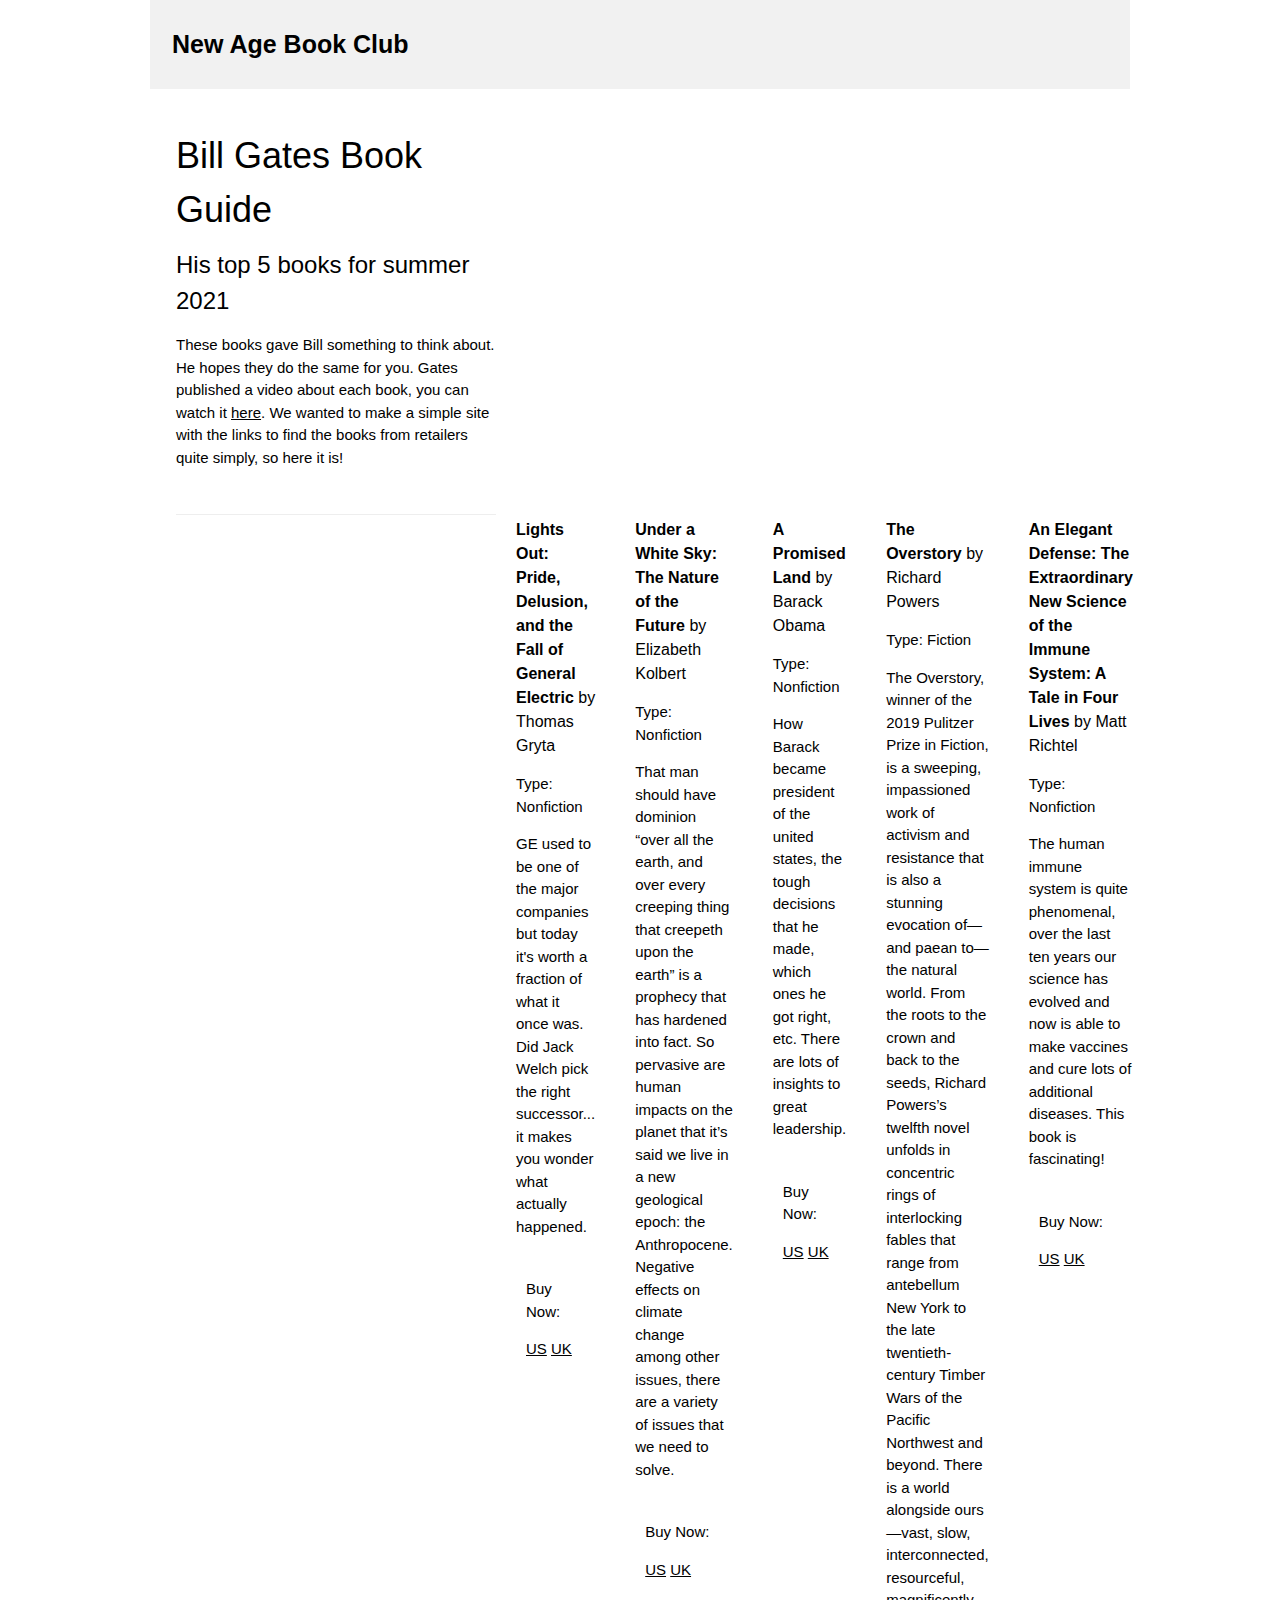
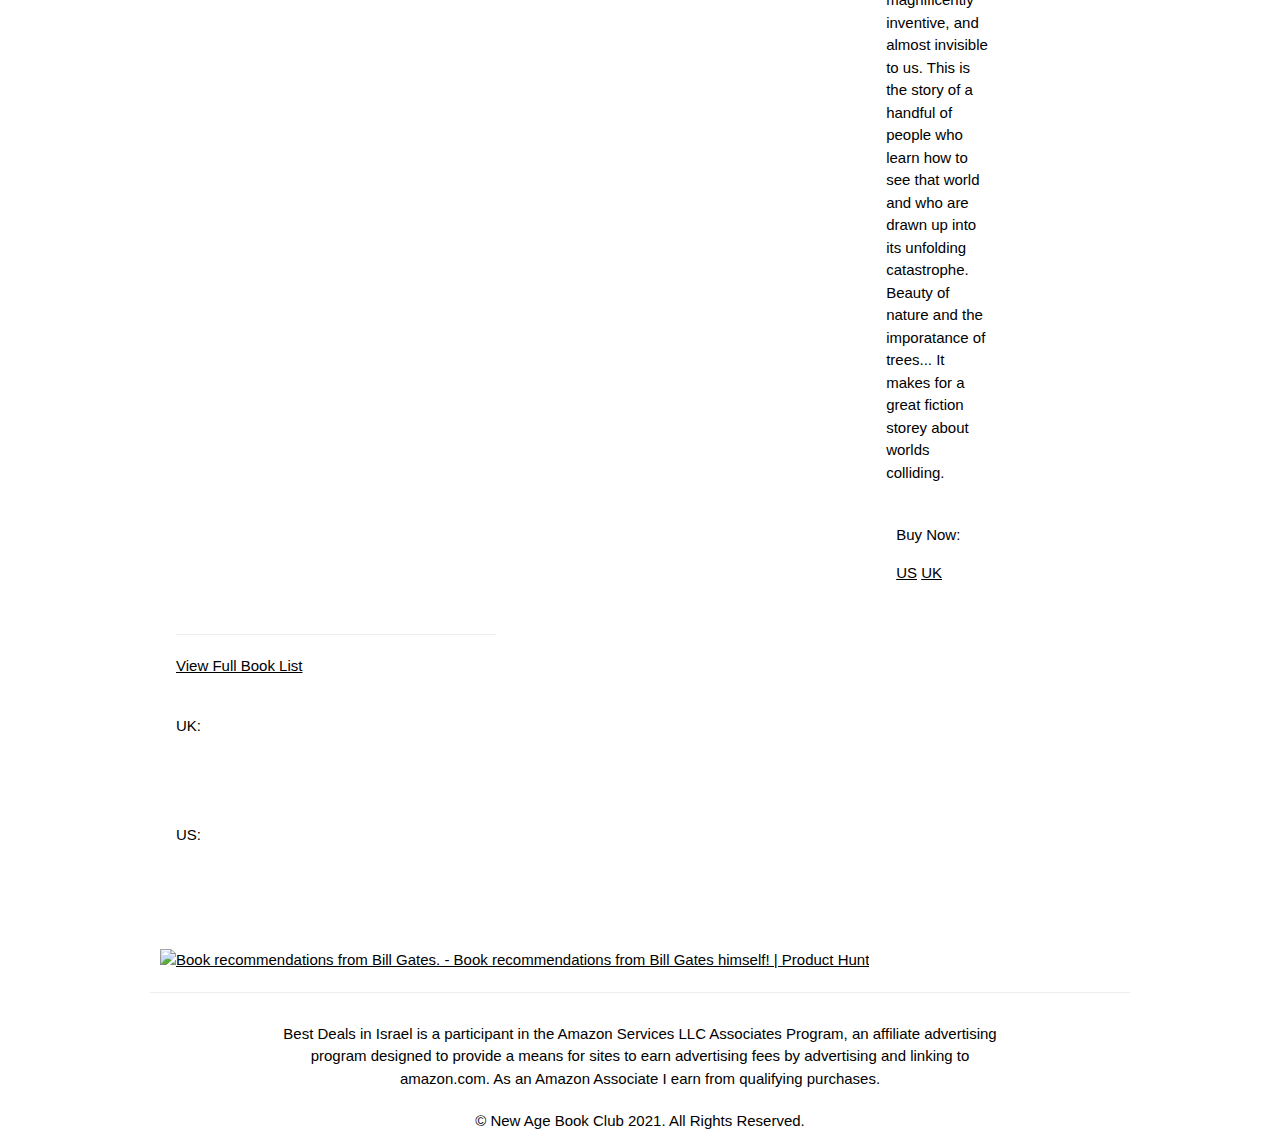
==== billgates2021.html @ 302ff0d6 "meta" ====
<!DOCTYPE html>
<html lang="en" prefix="og: http://ogp.me/ns#">

<head>
    <title>Bill Gates Summer 2021 Book Guide</title>
    <meta charset=" UTF-8">
    <meta name="viewport" content="width=device-width, initial-scale=1">
    <meta property="og:title" content="Bill Gates Summer 2021 Book Guide" />
    <meta property="og:url" content="https://avipars.github.io/BookClub/billgates2021.html" />
    <meta property="og:image" content="https://avipars.github.io/BookClub/img/bookclub.jpg" />
    <meta property="og:description" content="Bill Gates Book Guide - Summer 2021 Recomendations" />
    <meta name="twitter:card" content="summary"></meta>
    <meta name="twitter:site" content="@aviinfinity" />
    <meta name="twitter:creator" content="@aviinfinity" />

    <meta name="referrer" content="no-referrer" />
    <meta name='description' content="Bill Gates Book Guide - Summer 2021 Recomendations.
     These books gave Bill something to think about. He hopes they do the same for you. Gates published a video about each book, you can watch it. ">


    <link rel="apple-touch-icon" sizes="180x180" href="img/favicons/apple-touch-icon.png">
    <link rel="icon" type="image/png" sizes="32x32" href="img/favicons/favicon-32x32.png">
    <link rel="icon" type="image/png" sizes="16x16" href="img/favicons/favicon-16x16.png">
    <link rel="manifest" href="img/favicons//site.webmanifest">

    <link rel="stylesheet" href="https://www.w3schools.com/w3css/4/w3.css">
    <link rel="stylesheet" href="styles.css">
    <link rel="stylesheet" href="npr.css">

    <!-- CSS only -->
    <link href="https://cdn.jsdelivr.net/npm/bootstrap@5.0.1/dist/css/bootstrap.min.css" rel="stylesheet" integrity="sha384-+0n0xVW2eSR5OomGNYDnhzAbDsOXxcvSN1TPprVMTNDbiYZCxYbOOl7+AMvyTG2x" crossorigin="anonymous">
    <script data-goatcounter="https://avigit.goatcounter.com/count" async src="//gc.zgo.at/count.js"></script>
</head>

<body class="w3-content">
    <noscript>
        <img src="https://avigit.goatcounter.com/count?p=/book-bill">
    </noscript>
    <div class="header">
        <a href="https://avipars.github.io/BookClub/" class="logo">New Age Book Club</a>
        <div class="header-right">
            <!-- <a href="https://avipars.github.io/BookClub/">Home</a> -->
            <!-- <a class="active" href="#contact">Contact</a>
          <a href="#about">About</a> -->
        </div>
    </div>
    <div class="w3-container table">
        <h1>Bill Gates Book Guide</h1>
        <h3>His top 5 books for summer 2021</h3>
        <p>These books gave Bill something to think about. He hopes they do the same for you. Gates published a video about each book, you can watch it
            <a href="https://www.youtube.com/watch?v=4R8CB0QqTA8&list=PL9DdgseuDZgKVyVokXaNCcPCUGYPfSugA" target="_blank" rel="nofollow">here</a>. We wanted to make a simple site with the links to find the books from retailers quite simply, so here it
            is!</p>

        <div class="row">
            <hr>
            <div class="book cell">
                <h6>
                    <strong>Lights Out: Pride, Delusion, and the Fall of General Electric</strong> by Thomas Gryta
                </h6>
                <p>Type: Nonfiction</p>
                <p>GE used to be one of the major companies but today it's worth a fraction of what it once was. Did Jack Welch pick the right successor... it makes you wonder what actually happened.</p>
                <div class="links">
                    <p>Buy Now:</p>
                    <a href="https://amzn.to/3vm5DLK" class="btn btn-primary active" role="button" aria-pressed="true" target="_blank" rel="nofollow">US</a>
                    <a href="https://amzn.to/35jlVdB" class="btn btn-primary active" role="button" aria-pressed="true" target="_blank" rel="nofollow">UK</a>
                </div>
            </div>
            <hr>
            <div class="book cell">
                <h6>
                    <strong>Under a White Sky: The Nature of the Future</strong> by Elizabeth Kolbert
                </h6>
                <p>Type: Nonfiction</p>
                <p>That man should have dominion “over all the earth, and over every creeping thing that creepeth upon the earth” is a prophecy that has hardened into fact. So pervasive are human impacts on the planet that it’s said we live in a new geological
                    epoch: the Anthropocene. Negative effects on climate change among other issues, there are a variety of issues that we need to solve. </p>
                <div class="links">
                    <p>Buy Now:</p>
                    <a href="https://amzn.to/3wuWXUM" class="btn btn-primary active" role="button" aria-pressed="true" target="_blank" rel="nofollow">US</a>
                    <a href="https://amzn.to/35rd9Kt" class="btn btn-primary active" role="button" aria-pressed="true" target="_blank" rel="nofollow">UK</a>
                </div>
            </div>
            <hr>
            <div class="book cell">
                <h6>
                    <strong>A Promised Land</strong> by Barack Obama
                </h6>
                <p>Type: Nonfiction</p>
                <p>How Barack became president of the united states, the tough decisions that he made, which ones he got right, etc. There are lots of insights to great leadership.</p>
                <div class="links">
                    <p>Buy Now:</p>
                    <a href="https://amzn.to/2TsAV6f" class="btn btn-primary active" role="button" aria-pressed="true" target="_blank" rel="nofollow">US</a>
                    <a href="https://amzn.to/3iEBlAW" class="btn btn-primary active" role="button" aria-pressed="true" target="_blank" rel="nofollow">UK</a>
                </div>
            </div>
            <hr>
            <div class="book cell">
                <h6>
                    <strong>The Overstory</strong> by Richard Powers
                </h6>
                <p>Type: Fiction</p>
                <p>The Overstory, winner of the 2019 Pulitzer Prize in Fiction, is a sweeping, impassioned work of activism and resistance that is also a stunning evocation of—and paean to—the natural world. From the roots to the crown and back to the seeds,
                    Richard Powers’s twelfth novel unfolds in concentric rings of interlocking fables that range from antebellum New York to the late twentieth-century Timber Wars of the Pacific Northwest and beyond. There is a world alongside ours—vast,
                    slow, interconnected, resourceful, magnificently inventive, and almost invisible to us. This is the story of a handful of people who learn how to see that world and who are drawn up into its unfolding catastrophe. Beauty of nature
                    and the imporatance of trees... It makes for a great fiction storey about worlds colliding.</p>
                <div class="links">
                    <p>Buy Now:</p>
                    <a href="https://amzn.to/3wjF5vP" class="btn btn-primary active" role="button" aria-pressed="true" target="_blank" rel="nofollow">US</a>
                    <a href="https://amzn.to/3glyxHl" class="btn btn-primary active" role="button" aria-pressed="true" target="_blank" rel="nofollow">UK</a>
                </div>
            </div>
            <hr>
            <div class="book cell">
                <h6>
                    <strong>An Elegant Defense: The Extraordinary New Science of the Immune System: A Tale in Four
                        Lives</strong> by Matt Richtel
                </h6>
                <p>Type: Nonfiction</p>
                <p>The human immune system is quite phenomenal, over the last ten years our science has evolved and now is able to make vaccines and cure lots of additional diseases. This book is fascinating!</p>
                <div class="links">
                    <p>Buy Now:</p>
                    <a href="https://amzn.to/3woB89l" class="btn btn-primary active" role="button" aria-pressed="true" target="_blank" rel="nofollow">US</a>
                    <a href="https://amzn.to/3pZtFLl" class="btn btn-primary active" role="button" aria-pressed="true" target="_blank" rel="nofollow">UK</a>
                </div>
            </div>
        </div>

        <hr>

        <div id="products" class="products">
            <a href="https://amzn.to/3wswNBR" target="_blank" class="btn btn-secondary" role="button" aria-pressed="true">View Full Book List</a>
            <br>
            <br>
            <p>UK:</p>
            <iframe src="https://rcm-eu.amazon-adsystem.com/e/cm?o=2&p=288&l=ur1&category=audible&banner=0N41BAKKA7HJKFR6SB82&f=ifr&linkID=6e0b8e7738447899486b2ce1cd86be86&t=oursharedshelf-21&tracking_id=oursharedshelf-21" width="320" height="50" scrolling="no" border="0"
                marginwidth="0" style="border:none;" frameborder="0"></iframe>
            <br>
            <p>US:</p>
            <iframe src="//rcm-na.amazon-adsystem.com/e/cm?o=1&p=288&l=ur1&category=audible&banner=1G057TEJESB9SP7ZAZR2&f=ifr&linkID=0a002d0c6121d438975885d5679beb1d&t=yearbook-20&tracking_id=yearbook-20" width="320" height="50" scrolling="no" border="0" marginwidth="0"
                style="border:none;" frameborder="0"></iframe>
        </div>
    </div>

    <a class="center" href="https://www.producthunt.com/posts/book-recommendations-from-bill-gates?utm_source=badge-review&utm_medium=badge&utm_souce=badge-book-recommendations-from-bill-gates#discussion-body" target="_blank"><img src="https://api.producthunt.com/widgets/embed-image/v1/review.svg?post_id=300246&theme=light" alt="Book recommendations from Bill Gates. - Book recommendations from Bill Gates himself! | Product Hunt" style="width: 250px; height: 54px;" width="250"
            height="54" /></a>
</body>

<hr>
<footer>

    <p class="footer center">Best Deals in Israel is a participant in the Amazon Services LLC Associates Program, an affiliate advertising program designed to provide a means for sites to earn advertising fees by advertising and linking to amazon.com. As an Amazon Associate I
        earn from qualifying purchases.</p>
    <p class="footer center">&copy; New Age Book Club 2021. All Rights Reserved.</p>

</footer>

</html>
---- styles.css ----
* {
    box-sizing: border-box;
}

body {
    margin: 0;
    font-family: Arial;
}

.table {
    display: table;
    border-collapse: separate;
    border-spacing: 10px;
}

.row {
    display: table-row;
}

.cell {
    display: table-cell;
    padding: 5px;
    /* background-color: gold; */
}

.book {
    margin: auto;
    width: 75%;
    padding: 10px;
}

.links {
    padding: 10px;
    /* background-color: blue; */
}

.center {
    margin: auto;
    width: 75%;
    padding: 10px;
    text-align: center;
}

.img-center {
    display: block;
    margin-left: auto;
    margin-right: auto;
    width: 50%;
  }

.book-cover{
    /* clear: right; */
    float: right;
}

.footer {
    min-height: 70%;
    padding: 10px;
    min-height: -webkit-calc(100% - 186px);
    min-height: -moz-calc(100% - 186px);
    min-height: calc(100% - 186px);
}


/* The grid: Four equal columns that floats next to each other */

.column {
    float: left;
    width: 25%;
    padding: 10px;
}

/* Style the images inside the grid */
.column img {
    opacity: 0.8;
    cursor: pointer;
}

.column img:hover {
    opacity: 1;
}

/* Clear floats after the columns */
.row:after {
    content: "";
    display: table;
    clear: both;
}

/* The expanding image container */
.container {
    position: relative;
    display: none;
}

.header {
    overflow: hidden;
    background-color: #f1f1f1;
    padding: 20px 10px;
  }
  
  .header a {
    float: left;
    color: black;
    text-align: center;
    padding: 12px;
    text-decoration: none;
    font-size: 18px; 
    line-height: 25px;
    border-radius: 4px;
  }
  
  .header a.logo {
    font-size: 25px;
    font-weight: bold;
  }
  
  .header a:hover {
    background-color: #ddd;
    color: black;
  }
  
  .header a.active {
    background-color: dodgerblue;
    color: white;
  }
  
  .header-right {
    float: right;
  }
  
  @media screen and (max-width: 500px) {
    .header a {
      float: none;
      display: block;
      text-align: left;
    }
    
    .header-right {
      float: none;
    }
  }
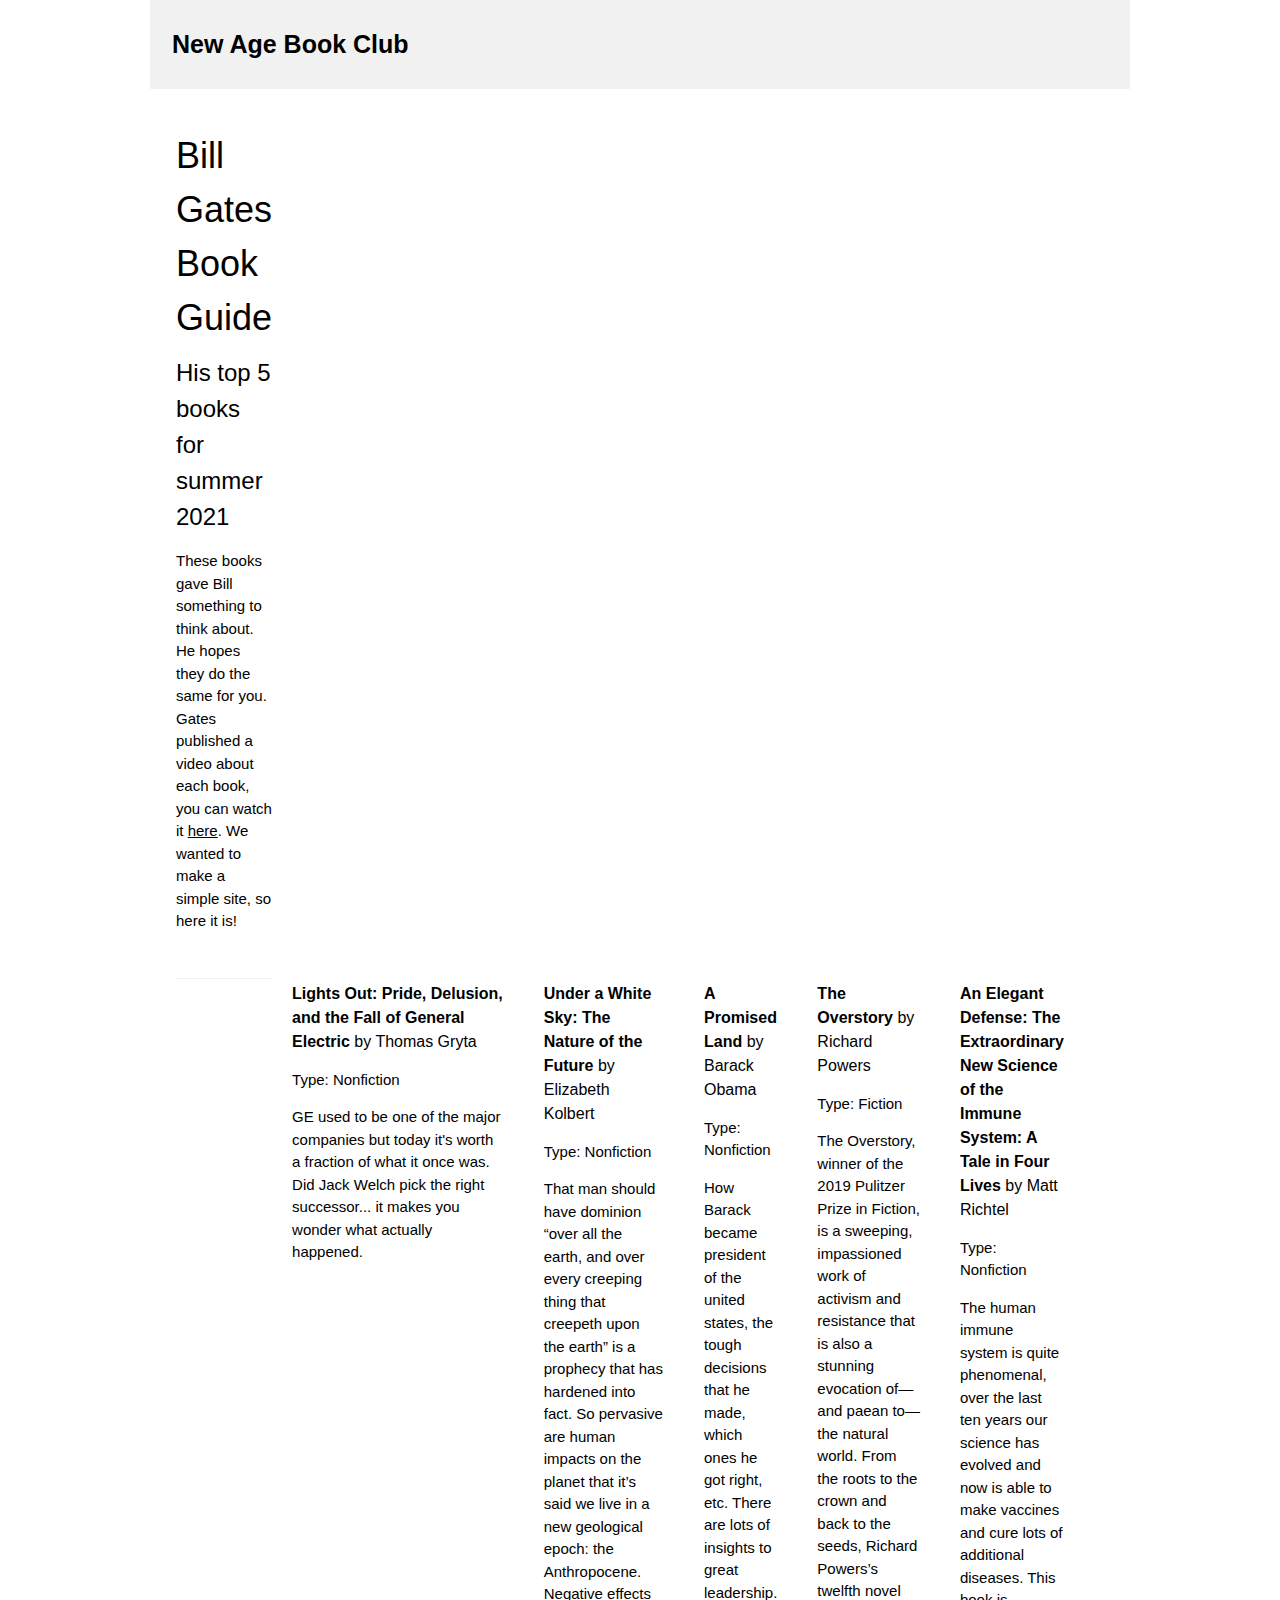
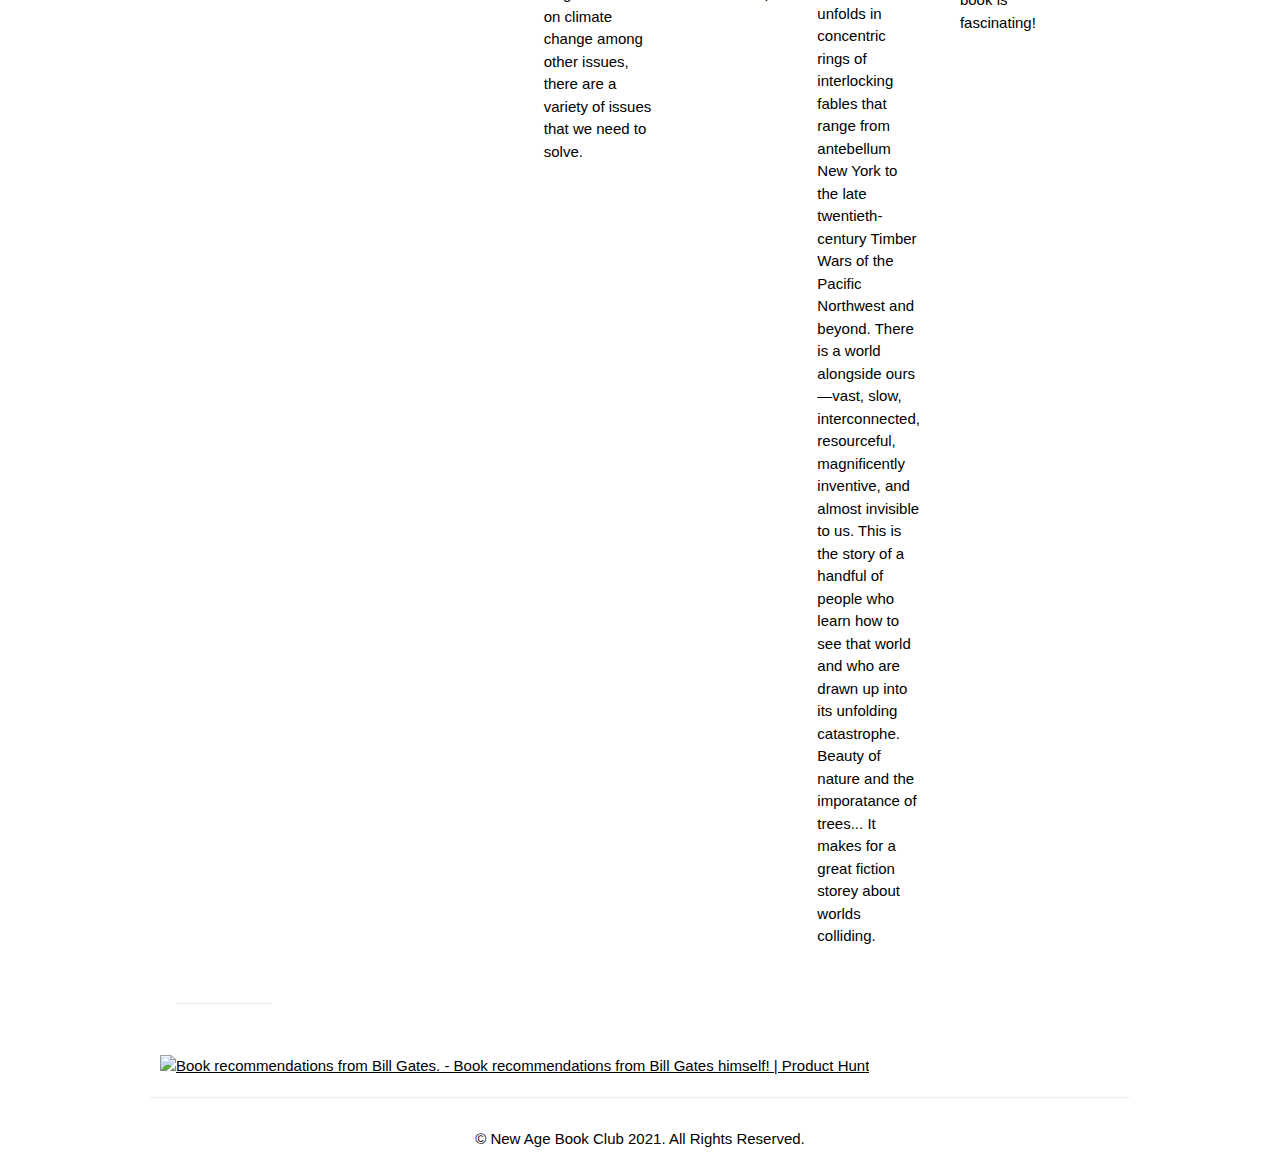
==== commit fb53b70d: "removed links" ====
--- a/billgates2021.html
+++ b/billgates2021.html
@@ -9,15 +9,17 @@
     <meta property="og:url" content="https://avipars.github.io/BookClub/billgates2021.html" />
     <meta property="og:image" content="https://avipars.github.io/BookClub/img/bookclub.jpg" />
     <meta property="og:description" content="Bill Gates Book Guide - Summer 2021 Recomendations" />
+    <meta property="og:type" content="article" />
+
     <meta name="twitter:card" content="summary"></meta>
     <meta name="twitter:site" content="@aviinfinity" />
     <meta name="twitter:creator" content="@aviinfinity" />
 
     <meta name="referrer" content="no-referrer" />
-    <meta name='description' content="Bill Gates Book Guide - Summer 2021 Recomendations.
-     These books gave Bill something to think about. He hopes they do the same for you. Gates published a video about each book, you can watch it. ">
+    <meta name="description" content="Bill Gates Book Guide Summer 2021 Recomendations.
+     These books gave Bill something to think about, he hopes they do the same for you. ">
 
-
+    <meta name="robots" content="index, follow">
     <link rel="apple-touch-icon" sizes="180x180" href="img/favicons/apple-touch-icon.png">
     <link rel="icon" type="image/png" sizes="32x32" href="img/favicons/favicon-32x32.png">
     <link rel="icon" type="image/png" sizes="16x16" href="img/favicons/favicon-16x16.png">
@@ -25,7 +27,6 @@
 
     <link rel="stylesheet" href="https://www.w3schools.com/w3css/4/w3.css">
     <link rel="stylesheet" href="styles.css">
-    <link rel="stylesheet" href="npr.css">
 
     <!-- CSS only -->
     <link href="https://cdn.jsdelivr.net/npm/bootstrap@5.0.1/dist/css/bootstrap.min.css" rel="stylesheet" integrity="sha384-+0n0xVW2eSR5OomGNYDnhzAbDsOXxcvSN1TPprVMTNDbiYZCxYbOOl7+AMvyTG2x" crossorigin="anonymous">
@@ -48,8 +49,8 @@
         <h1>Bill Gates Book Guide</h1>
         <h3>His top 5 books for summer 2021</h3>
         <p>These books gave Bill something to think about. He hopes they do the same for you. Gates published a video about each book, you can watch it
-            <a href="https://www.youtube.com/watch?v=4R8CB0QqTA8&list=PL9DdgseuDZgKVyVokXaNCcPCUGYPfSugA" target="_blank" rel="nofollow">here</a>. We wanted to make a simple site with the links to find the books from retailers quite simply, so here it
-            is!</p>
+            <a href="https://www.youtube.com/watch?v=4R8CB0QqTA8&list=PL9DdgseuDZgKVyVokXaNCcPCUGYPfSugA" target="_blank" rel="nofollow">here</a>. We wanted to make a simple site, so here it is!
+        </p>
 
         <div class="row">
             <hr>
@@ -59,11 +60,11 @@
                 </h6>
                 <p>Type: Nonfiction</p>
                 <p>GE used to be one of the major companies but today it's worth a fraction of what it once was. Did Jack Welch pick the right successor... it makes you wonder what actually happened.</p>
-                <div class="links">
+                <!-- <div class="links">
                     <p>Buy Now:</p>
                     <a href="https://amzn.to/3vm5DLK" class="btn btn-primary active" role="button" aria-pressed="true" target="_blank" rel="nofollow">US</a>
                     <a href="https://amzn.to/35jlVdB" class="btn btn-primary active" role="button" aria-pressed="true" target="_blank" rel="nofollow">UK</a>
-                </div>
+                </div> -->
             </div>
             <hr>
             <div class="book cell">
@@ -73,11 +74,11 @@
                 <p>Type: Nonfiction</p>
                 <p>That man should have dominion “over all the earth, and over every creeping thing that creepeth upon the earth” is a prophecy that has hardened into fact. So pervasive are human impacts on the planet that it’s said we live in a new geological
                     epoch: the Anthropocene. Negative effects on climate change among other issues, there are a variety of issues that we need to solve. </p>
-                <div class="links">
+                <!-- <div class="links">
                     <p>Buy Now:</p>
                     <a href="https://amzn.to/3wuWXUM" class="btn btn-primary active" role="button" aria-pressed="true" target="_blank" rel="nofollow">US</a>
                     <a href="https://amzn.to/35rd9Kt" class="btn btn-primary active" role="button" aria-pressed="true" target="_blank" rel="nofollow">UK</a>
-                </div>
+                </div> -->
             </div>
             <hr>
             <div class="book cell">
@@ -86,11 +87,11 @@
                 </h6>
                 <p>Type: Nonfiction</p>
                 <p>How Barack became president of the united states, the tough decisions that he made, which ones he got right, etc. There are lots of insights to great leadership.</p>
-                <div class="links">
+                <!-- <div class="links">
                     <p>Buy Now:</p>
                     <a href="https://amzn.to/2TsAV6f" class="btn btn-primary active" role="button" aria-pressed="true" target="_blank" rel="nofollow">US</a>
                     <a href="https://amzn.to/3iEBlAW" class="btn btn-primary active" role="button" aria-pressed="true" target="_blank" rel="nofollow">UK</a>
-                </div>
+                </div> -->
             </div>
             <hr>
             <div class="book cell">
@@ -102,11 +103,11 @@
                     Richard Powers’s twelfth novel unfolds in concentric rings of interlocking fables that range from antebellum New York to the late twentieth-century Timber Wars of the Pacific Northwest and beyond. There is a world alongside ours—vast,
                     slow, interconnected, resourceful, magnificently inventive, and almost invisible to us. This is the story of a handful of people who learn how to see that world and who are drawn up into its unfolding catastrophe. Beauty of nature
                     and the imporatance of trees... It makes for a great fiction storey about worlds colliding.</p>
-                <div class="links">
+                <!-- <div class="links">
                     <p>Buy Now:</p>
                     <a href="https://amzn.to/3wjF5vP" class="btn btn-primary active" role="button" aria-pressed="true" target="_blank" rel="nofollow">US</a>
                     <a href="https://amzn.to/3glyxHl" class="btn btn-primary active" role="button" aria-pressed="true" target="_blank" rel="nofollow">UK</a>
-                </div>
+                </div> -->
             </div>
             <hr>
             <div class="book cell">
@@ -116,17 +117,17 @@
                 </h6>
                 <p>Type: Nonfiction</p>
                 <p>The human immune system is quite phenomenal, over the last ten years our science has evolved and now is able to make vaccines and cure lots of additional diseases. This book is fascinating!</p>
-                <div class="links">
+                <!-- <div class="links">
                     <p>Buy Now:</p>
                     <a href="https://amzn.to/3woB89l" class="btn btn-primary active" role="button" aria-pressed="true" target="_blank" rel="nofollow">US</a>
                     <a href="https://amzn.to/3pZtFLl" class="btn btn-primary active" role="button" aria-pressed="true" target="_blank" rel="nofollow">UK</a>
-                </div>
+                </div> -->
             </div>
         </div>
 
         <hr>
 
-        <div id="products" class="products">
+        <!-- <div id="products" class="products">
             <a href="https://amzn.to/3wswNBR" target="_blank" class="btn btn-secondary" role="button" aria-pressed="true">View Full Book List</a>
             <br>
             <br>
@@ -137,7 +138,7 @@
             <p>US:</p>
             <iframe src="//rcm-na.amazon-adsystem.com/e/cm?o=1&p=288&l=ur1&category=audible&banner=1G057TEJESB9SP7ZAZR2&f=ifr&linkID=0a002d0c6121d438975885d5679beb1d&t=yearbook-20&tracking_id=yearbook-20" width="320" height="50" scrolling="no" border="0" marginwidth="0"
                 style="border:none;" frameborder="0"></iframe>
-        </div>
+        </div> -->
     </div>
 
     <a class="center" href="https://www.producthunt.com/posts/book-recommendations-from-bill-gates?utm_source=badge-review&utm_medium=badge&utm_souce=badge-book-recommendations-from-bill-gates#discussion-body" target="_blank"><img src="https://api.producthunt.com/widgets/embed-image/v1/review.svg?post_id=300246&theme=light" alt="Book recommendations from Bill Gates. - Book recommendations from Bill Gates himself! | Product Hunt" style="width: 250px; height: 54px;" width="250"
@@ -147,8 +148,8 @@
 <hr>
 <footer>
 
-    <p class="footer center">Best Deals in Israel is a participant in the Amazon Services LLC Associates Program, an affiliate advertising program designed to provide a means for sites to earn advertising fees by advertising and linking to amazon.com. As an Amazon Associate I
-        earn from qualifying purchases.</p>
+    <!-- <p class="footer center">Best Deals in Israel is a participant in the Amazon Services LLC Associates Program, an affiliate advertising program designed to provide a means for sites to earn advertising fees by advertising and linking to amazon.com. As an Amazon Associate I
+        earn from qualifying purchases.</p> -->
     <p class="footer center">&copy; New Age Book Club 2021. All Rights Reserved.</p>
 
 </footer>
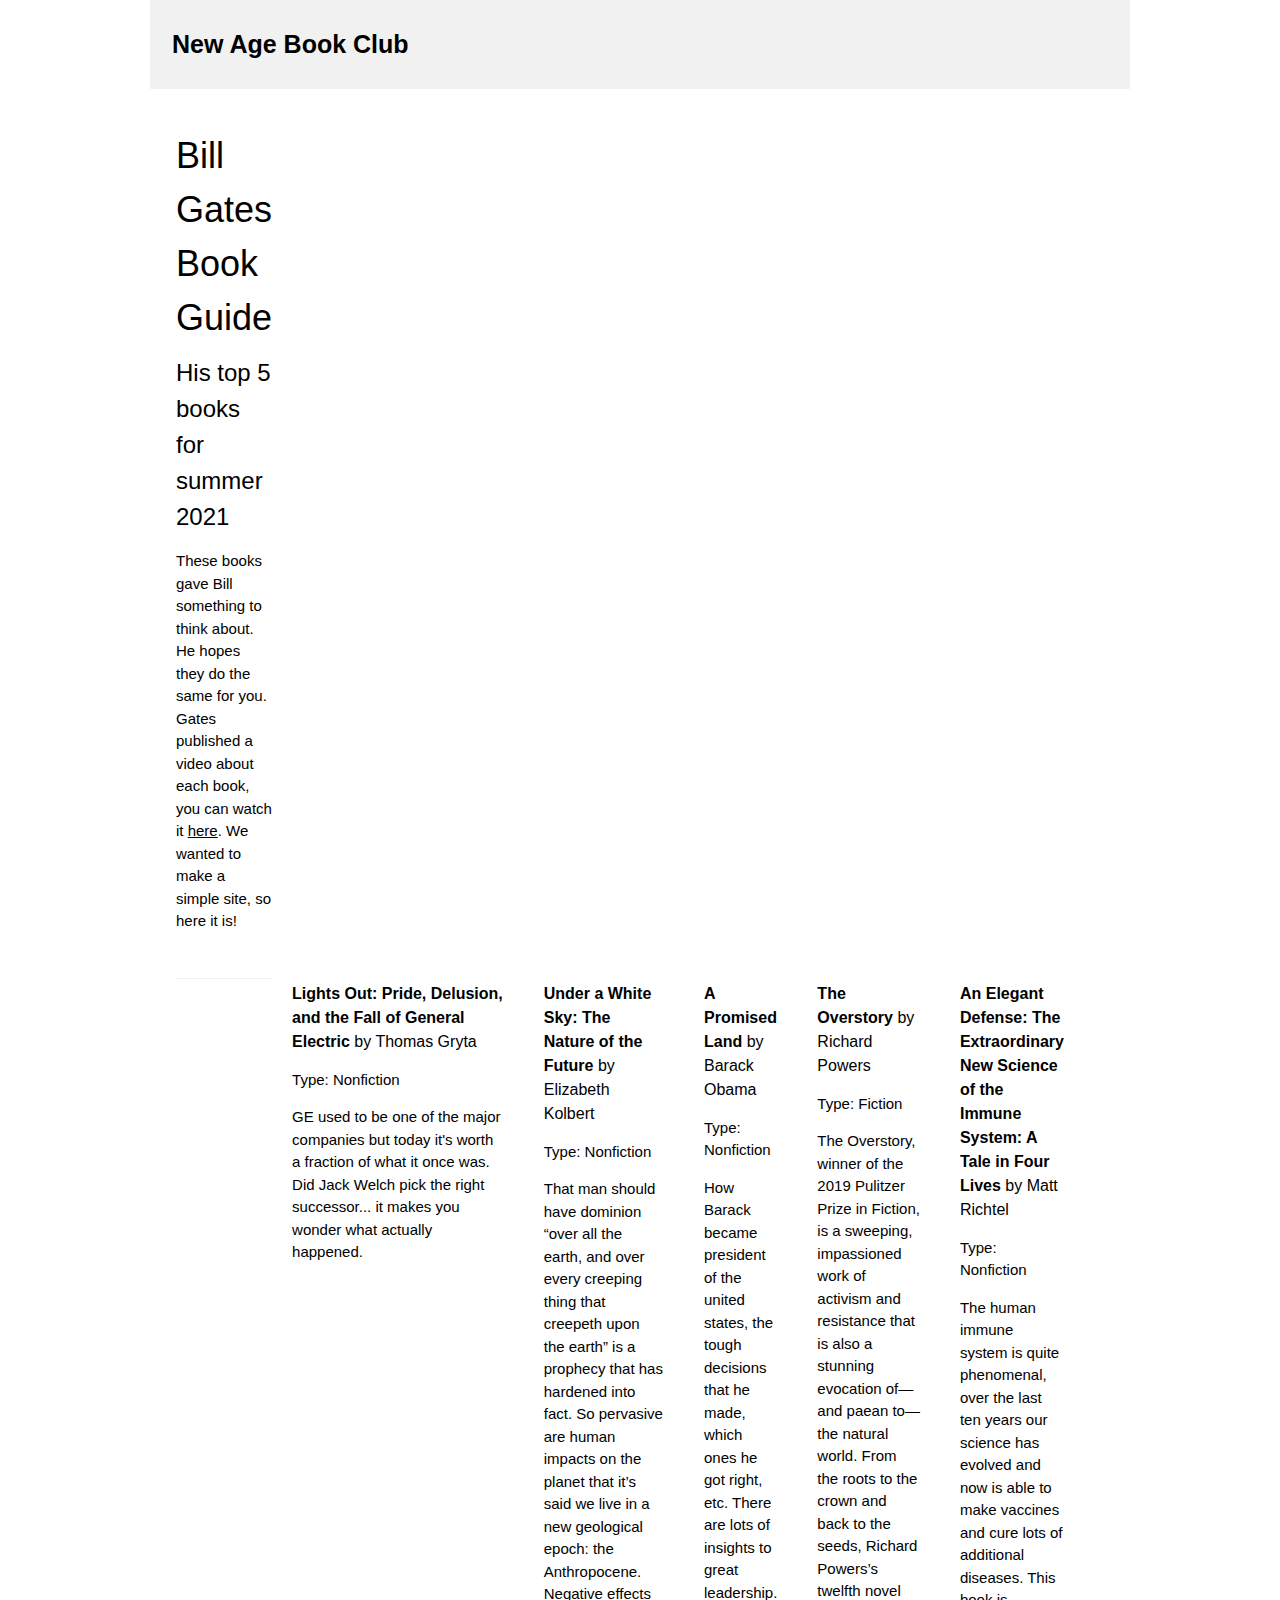
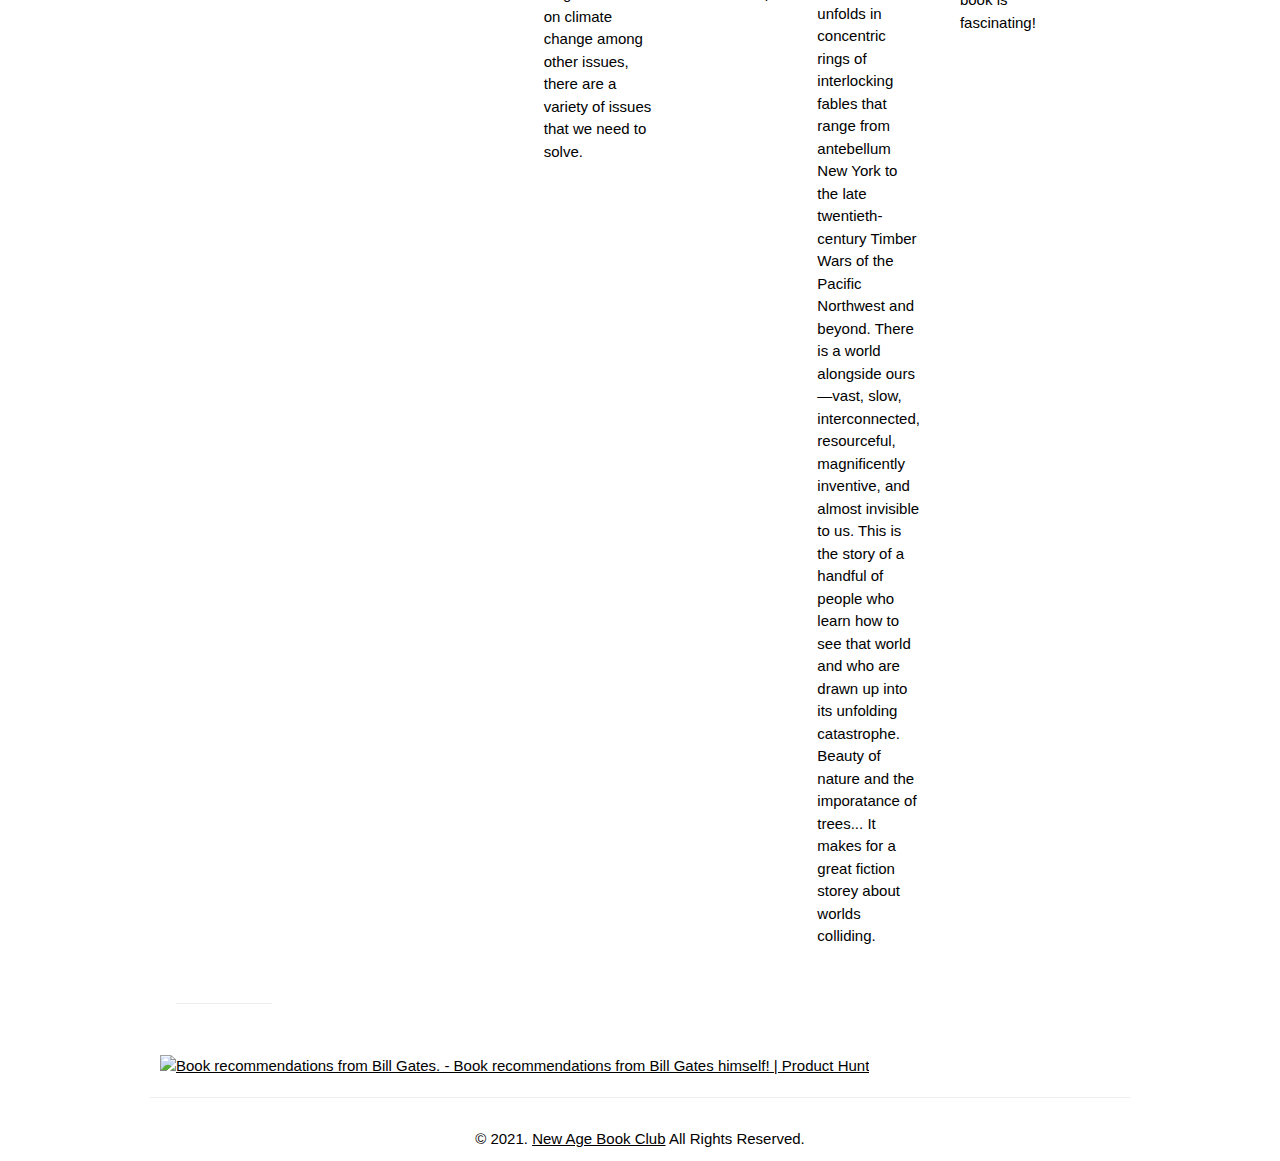
==== commit 14b3a793: "books" ====
--- a/billgates2021.html
+++ b/billgates2021.html
@@ -40,9 +40,7 @@
     <div class="header">
         <a href="https://avipars.github.io/BookClub/" class="logo">New Age Book Club</a>
         <div class="header-right">
-            <!-- <a href="https://avipars.github.io/BookClub/">Home</a> -->
-            <!-- <a class="active" href="#contact">Contact</a>
-          <a href="#about">About</a> -->
+
         </div>
     </div>
     <div class="w3-container table">
@@ -60,11 +58,7 @@
                 </h6>
                 <p>Type: Nonfiction</p>
                 <p>GE used to be one of the major companies but today it's worth a fraction of what it once was. Did Jack Welch pick the right successor... it makes you wonder what actually happened.</p>
-                <!-- <div class="links">
-                    <p>Buy Now:</p>
-                    <a href="https://amzn.to/3vm5DLK" class="btn btn-primary active" role="button" aria-pressed="true" target="_blank" rel="nofollow">US</a>
-                    <a href="https://amzn.to/35jlVdB" class="btn btn-primary active" role="button" aria-pressed="true" target="_blank" rel="nofollow">UK</a>
-                </div> -->
+
             </div>
             <hr>
             <div class="book cell">
@@ -74,11 +68,7 @@
                 <p>Type: Nonfiction</p>
                 <p>That man should have dominion “over all the earth, and over every creeping thing that creepeth upon the earth” is a prophecy that has hardened into fact. So pervasive are human impacts on the planet that it’s said we live in a new geological
                     epoch: the Anthropocene. Negative effects on climate change among other issues, there are a variety of issues that we need to solve. </p>
-                <!-- <div class="links">
-                    <p>Buy Now:</p>
-                    <a href="https://amzn.to/3wuWXUM" class="btn btn-primary active" role="button" aria-pressed="true" target="_blank" rel="nofollow">US</a>
-                    <a href="https://amzn.to/35rd9Kt" class="btn btn-primary active" role="button" aria-pressed="true" target="_blank" rel="nofollow">UK</a>
-                </div> -->
+
             </div>
             <hr>
             <div class="book cell">
@@ -87,11 +77,7 @@
                 </h6>
                 <p>Type: Nonfiction</p>
                 <p>How Barack became president of the united states, the tough decisions that he made, which ones he got right, etc. There are lots of insights to great leadership.</p>
-                <!-- <div class="links">
-                    <p>Buy Now:</p>
-                    <a href="https://amzn.to/2TsAV6f" class="btn btn-primary active" role="button" aria-pressed="true" target="_blank" rel="nofollow">US</a>
-                    <a href="https://amzn.to/3iEBlAW" class="btn btn-primary active" role="button" aria-pressed="true" target="_blank" rel="nofollow">UK</a>
-                </div> -->
+
             </div>
             <hr>
             <div class="book cell">
@@ -103,11 +89,7 @@
                     Richard Powers’s twelfth novel unfolds in concentric rings of interlocking fables that range from antebellum New York to the late twentieth-century Timber Wars of the Pacific Northwest and beyond. There is a world alongside ours—vast,
                     slow, interconnected, resourceful, magnificently inventive, and almost invisible to us. This is the story of a handful of people who learn how to see that world and who are drawn up into its unfolding catastrophe. Beauty of nature
                     and the imporatance of trees... It makes for a great fiction storey about worlds colliding.</p>
-                <!-- <div class="links">
-                    <p>Buy Now:</p>
-                    <a href="https://amzn.to/3wjF5vP" class="btn btn-primary active" role="button" aria-pressed="true" target="_blank" rel="nofollow">US</a>
-                    <a href="https://amzn.to/3glyxHl" class="btn btn-primary active" role="button" aria-pressed="true" target="_blank" rel="nofollow">UK</a>
-                </div> -->
+
             </div>
             <hr>
             <div class="book cell">
@@ -117,28 +99,12 @@
                 </h6>
                 <p>Type: Nonfiction</p>
                 <p>The human immune system is quite phenomenal, over the last ten years our science has evolved and now is able to make vaccines and cure lots of additional diseases. This book is fascinating!</p>
-                <!-- <div class="links">
-                    <p>Buy Now:</p>
-                    <a href="https://amzn.to/3woB89l" class="btn btn-primary active" role="button" aria-pressed="true" target="_blank" rel="nofollow">US</a>
-                    <a href="https://amzn.to/3pZtFLl" class="btn btn-primary active" role="button" aria-pressed="true" target="_blank" rel="nofollow">UK</a>
-                </div> -->
+
             </div>
         </div>
 
         <hr>
 
-        <!-- <div id="products" class="products">
-            <a href="https://amzn.to/3wswNBR" target="_blank" class="btn btn-secondary" role="button" aria-pressed="true">View Full Book List</a>
-            <br>
-            <br>
-            <p>UK:</p>
-            <iframe src="https://rcm-eu.amazon-adsystem.com/e/cm?o=2&p=288&l=ur1&category=audible&banner=0N41BAKKA7HJKFR6SB82&f=ifr&linkID=6e0b8e7738447899486b2ce1cd86be86&t=oursharedshelf-21&tracking_id=oursharedshelf-21" width="320" height="50" scrolling="no" border="0"
-                marginwidth="0" style="border:none;" frameborder="0"></iframe>
-            <br>
-            <p>US:</p>
-            <iframe src="//rcm-na.amazon-adsystem.com/e/cm?o=1&p=288&l=ur1&category=audible&banner=1G057TEJESB9SP7ZAZR2&f=ifr&linkID=0a002d0c6121d438975885d5679beb1d&t=yearbook-20&tracking_id=yearbook-20" width="320" height="50" scrolling="no" border="0" marginwidth="0"
-                style="border:none;" frameborder="0"></iframe>
-        </div> -->
     </div>
 
     <a class="center" href="https://www.producthunt.com/posts/book-recommendations-from-bill-gates?utm_source=badge-review&utm_medium=badge&utm_souce=badge-book-recommendations-from-bill-gates#discussion-body" target="_blank"><img src="https://api.producthunt.com/widgets/embed-image/v1/review.svg?post_id=300246&theme=light" alt="Book recommendations from Bill Gates. - Book recommendations from Bill Gates himself! | Product Hunt" style="width: 250px; height: 54px;" width="250"
@@ -148,9 +114,7 @@
 <hr>
 <footer>
 
-    <!-- <p class="footer center">Best Deals in Israel is a participant in the Amazon Services LLC Associates Program, an affiliate advertising program designed to provide a means for sites to earn advertising fees by advertising and linking to amazon.com. As an Amazon Associate I
-        earn from qualifying purchases.</p> -->
-    <p class="footer center">&copy; New Age Book Club 2021. All Rights Reserved.</p>
+    <p class="footer center">&copy; 2021. <a href="https://www.facebook.com/abookclub2015" target="_blank">New Age Book Club</a> All Rights Reserved.</p>
 
 </footer>
 
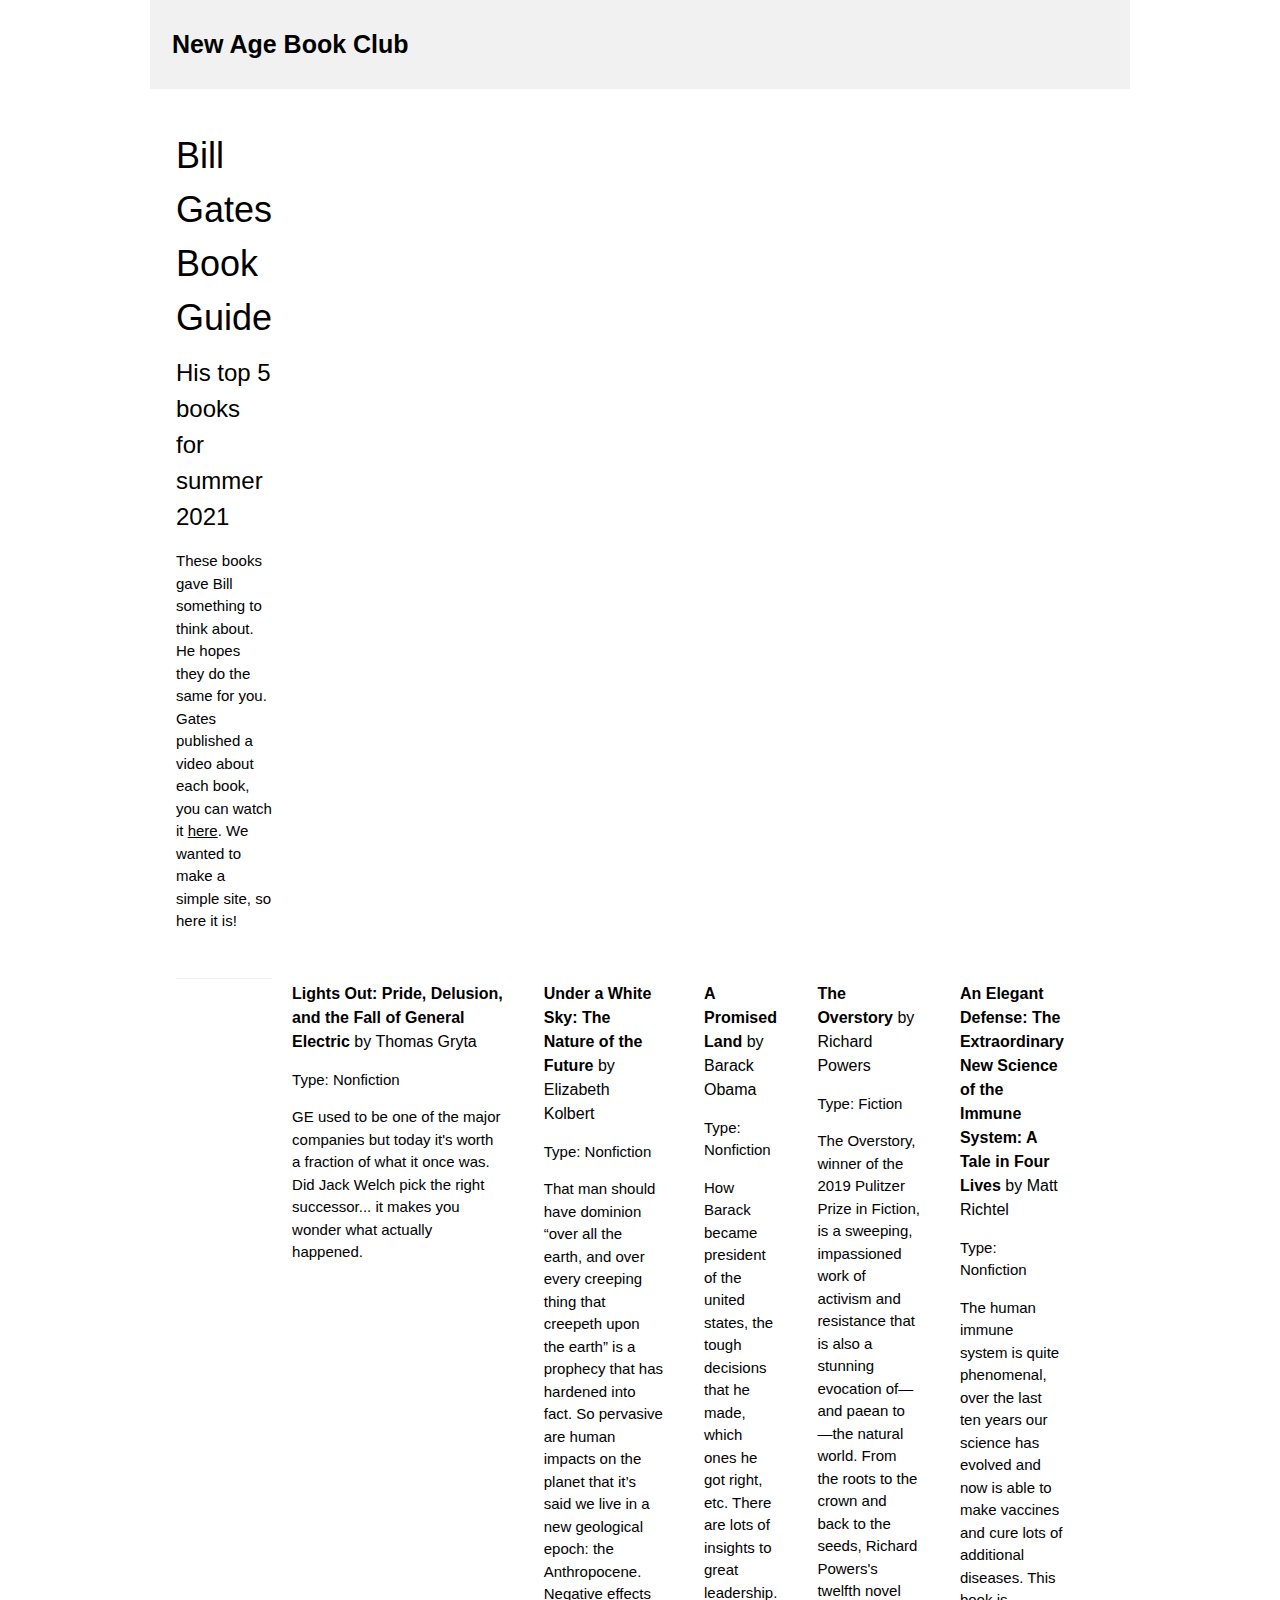
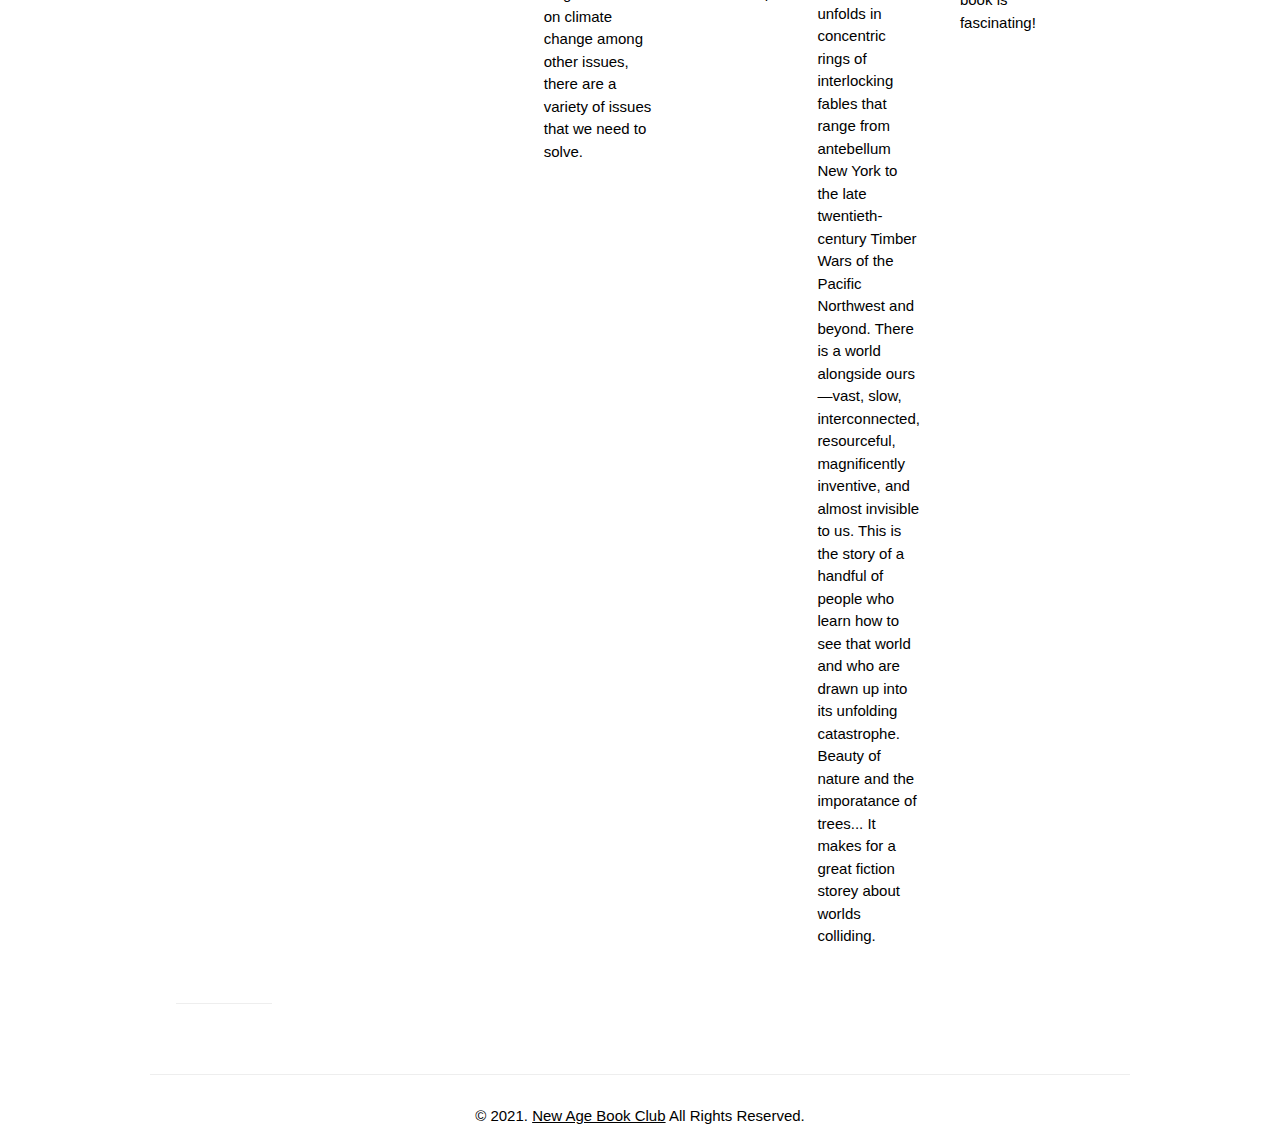
==== commit 0f116f94: "commas" ====
--- a/billgates2021.html
+++ b/billgates2021.html
@@ -86,7 +86,7 @@
                 </h6>
                 <p>Type: Fiction</p>
                 <p>The Overstory, winner of the 2019 Pulitzer Prize in Fiction, is a sweeping, impassioned work of activism and resistance that is also a stunning evocation of—and paean to—the natural world. From the roots to the crown and back to the seeds,
-                    Richard Powers’s twelfth novel unfolds in concentric rings of interlocking fables that range from antebellum New York to the late twentieth-century Timber Wars of the Pacific Northwest and beyond. There is a world alongside ours—vast,
+                    Richard Powers's twelfth novel unfolds in concentric rings of interlocking fables that range from antebellum New York to the late twentieth-century Timber Wars of the Pacific Northwest and beyond. There is a world alongside ours—vast,
                     slow, interconnected, resourceful, magnificently inventive, and almost invisible to us. This is the story of a handful of people who learn how to see that world and who are drawn up into its unfolding catastrophe. Beauty of nature
                     and the imporatance of trees... It makes for a great fiction storey about worlds colliding.</p>
 
@@ -106,9 +106,9 @@
         <hr>
 
     </div>
-
+    <!-- 
     <a class="center" href="https://www.producthunt.com/posts/book-recommendations-from-bill-gates?utm_source=badge-review&utm_medium=badge&utm_souce=badge-book-recommendations-from-bill-gates#discussion-body" target="_blank"><img src="https://api.producthunt.com/widgets/embed-image/v1/review.svg?post_id=300246&theme=light" alt="Book recommendations from Bill Gates. - Book recommendations from Bill Gates himself! | Product Hunt" style="width: 250px; height: 54px;" width="250"
-            height="54" /></a>
+            height="54" /></a> -->
 </body>
 
 <hr>
